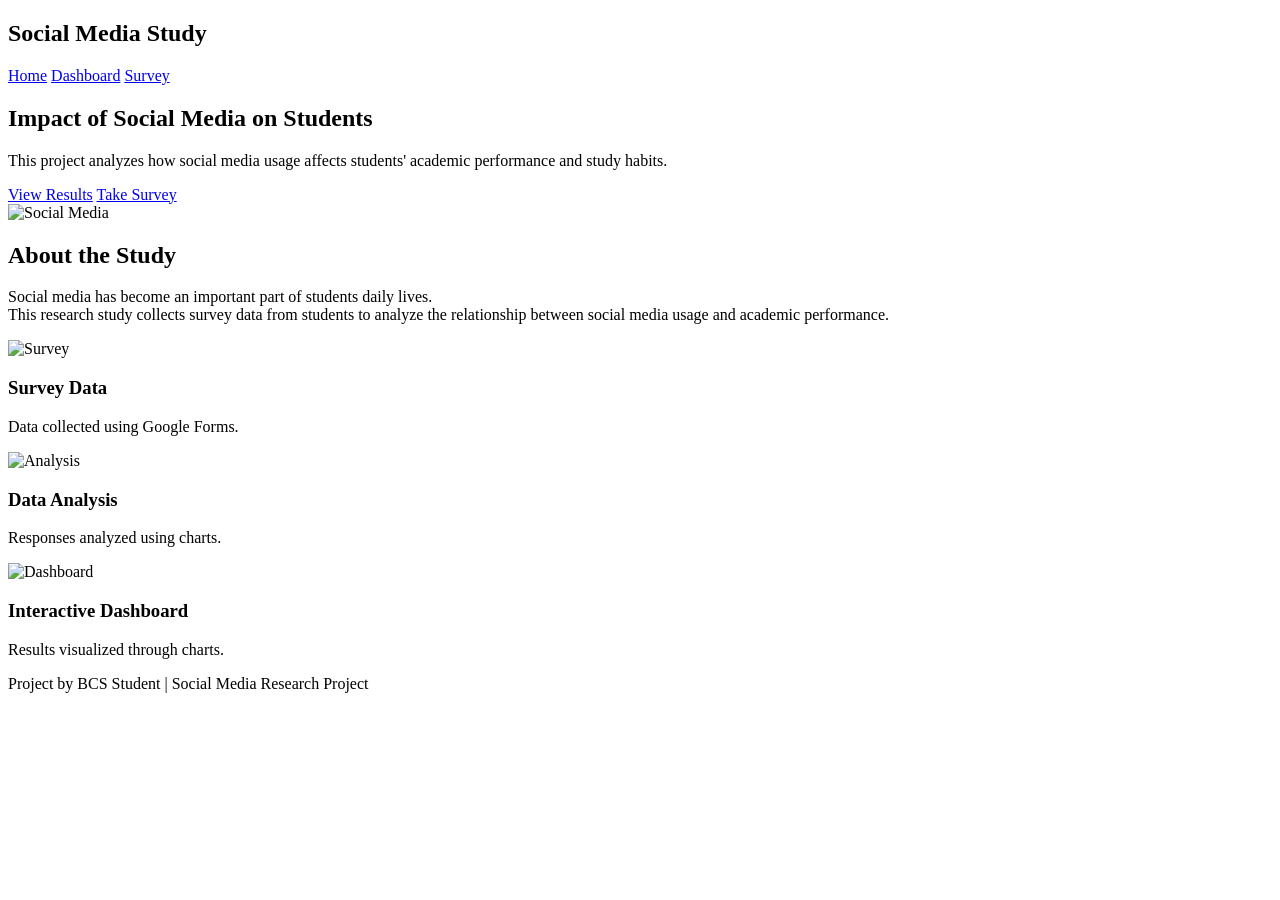
==== index.html @ c2b72953 "Add files via upload" ====
<!DOCTYPE html>
<html>
<head>
<title>Social Media Impact on Studies</title>
<link rel="stylesheet" href="css/style.css">
</head>

<body>

<header class="navbar">
<h2>Social Media Study</h2>

<nav>
<a href="index.html">Home</a>
<a href="dashboard.html">Dashboard</a>
<a href="https://docs.google.com/forms/d/e/1FAIpQLSfhNblCcrlz4e8D6Pw_XtzyBenYHLRHSSJKo-0KEYZOXfsjbg/viewform?usp=publish-editor">Survey</a>
</nav>

</header>


<!-- HERO SECTION -->

<section class="hero">

<div class="hero-text">

<h1>Impact of Social Media on Students</h1>

<p>
This project analyzes how social media usage affects
students' academic performance and study habits.
</p>

<a href="dashboard.html" class="btn">View Results</a>

<a href="https://docs.google.com/forms/d/e/1FAIpQLSfhNblCcrlz4e8D6Pw_XtzyBenYHLRHSSJKo-0KEYZOXfsjbg/viewform?usp=publish-editor" class="btn">
Take Survey
</a>

</div>


<div class="hero-image">
<img src="images/social-media.jpg" alt="Social Media" width="400">
</div>

</section>


<!-- ABOUT SECTION -->

<section class="about">

<h2>About the Study</h2>

<p>
Social media has become an important part of students
daily lives.<br> 
This research study collects survey data
from students to analyze the relationship between
social media usage and academic performance.
</p>

</section>


<!-- FEATURES SECTION -->

<section class="features">

<div class="card">
<img src="images/survey.jpg" alt="Survey">
<h3>Survey Data</h3>
<p>Data collected using Google Forms.</p>
</div>

<div class="card">
<img src="images/analysis.jpg" alt="Analysis">
<h3>Data Analysis</h3>
<p>Responses analyzed using charts.</p>
</div>

<div class="card">
<img src="images/dashboard.jpg" alt="Dashboard">
<h3>Interactive Dashboard</h3>
<p>Results visualized through charts.</p>
</div>

</section>


<!-- FOOTER -->

<footer>

<p>Project by BCS Student | Social Media Research Project</p>

</footer>

</body>
</html>
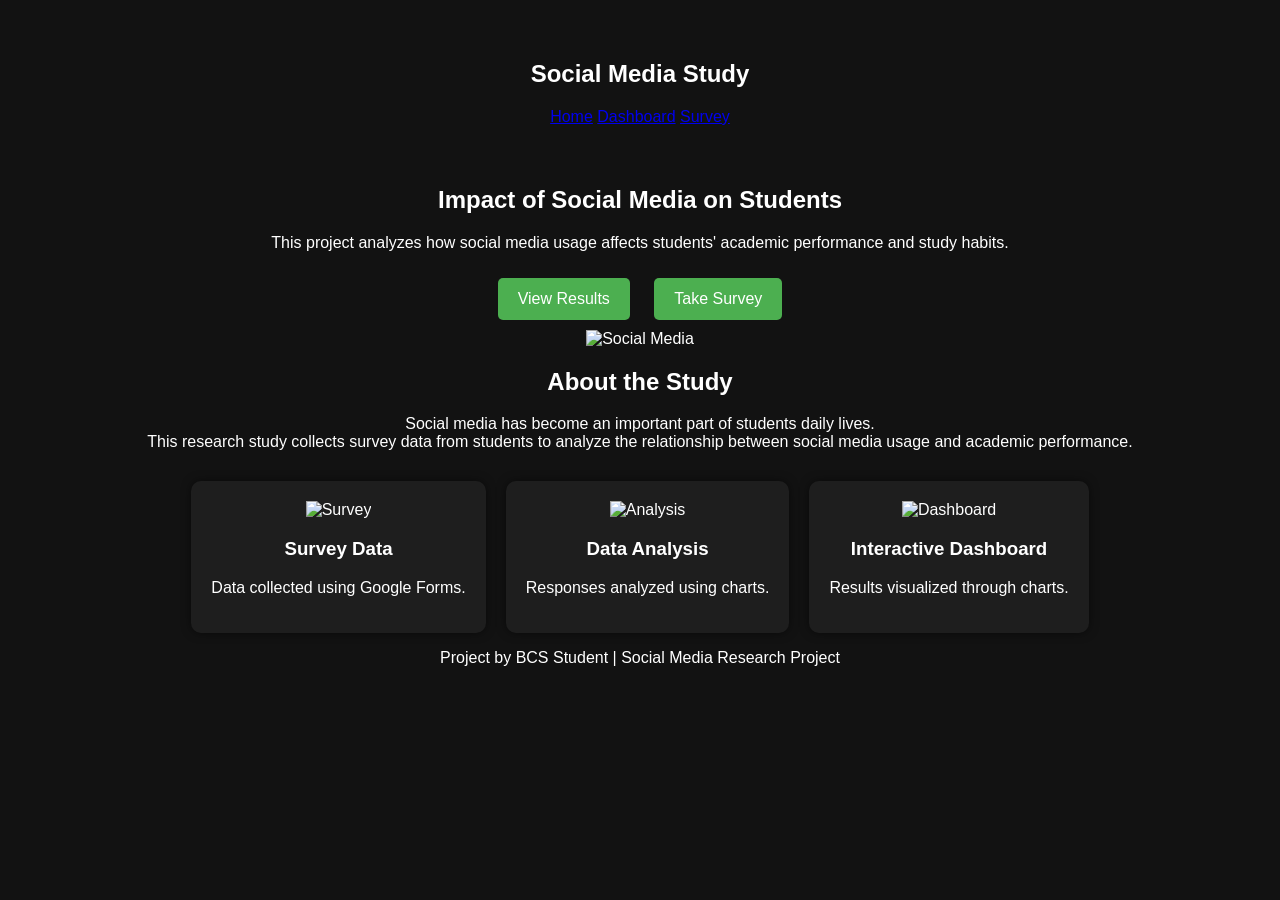
==== commit 55288dc5: "Fix CSS path in index.html" ====
--- a/index.html
+++ b/index.html
@@ -2,7 +2,7 @@
 <html>
 <head>
 <title>Social Media Impact on Studies</title>
-<link rel="stylesheet" href="css/style.css">
+<link rel="stylesheet" href="style.css">
 </head>
 
 <body>
--- a/style.css
+++ b/style.css
@@ -0,0 +1,67 @@
+body{
+font-family:Arial;
+background:#121212;
+color:white;
+margin:0;
+text-align:center;
+}
+
+header{
+padding:40px;
+}
+
+.title{
+margin-top:20px;
+}
+
+.dashboard{
+display:grid;
+grid-template-columns:repeat(auto-fit,minmax(350px,1fr));
+gap:30px;
+padding:40px;
+}
+
+.image-row{
+display:flex;
+justify-content:center;
+gap:20px;
+margin-top:30px;
+}
+
+.features{
+display:flex;
+justify-content:center;
+align-items:center;
+gap:20px;
+margin-top:30px;
+}
+
+.features img{
+width:150px;
+height:auto;
+}
+
+.image-row img{
+width:170px;
+padding:10px;
+background:white;
+box-shadow:0 2px 8px rgba(0,0,0,0.2);
+border-radius:10px;
+}
+
+.card{
+background:#1e1e1e;
+padding:20px;
+border-radius:10px;
+box-shadow:0 0 10px rgba(0,0,0,0.5);
+}
+
+.btn{
+display:inline-block;
+padding:12px 20px;
+margin:10px;
+background:#4CAF50;
+color:white;
+text-decoration:none;
+border-radius:5px;
+}
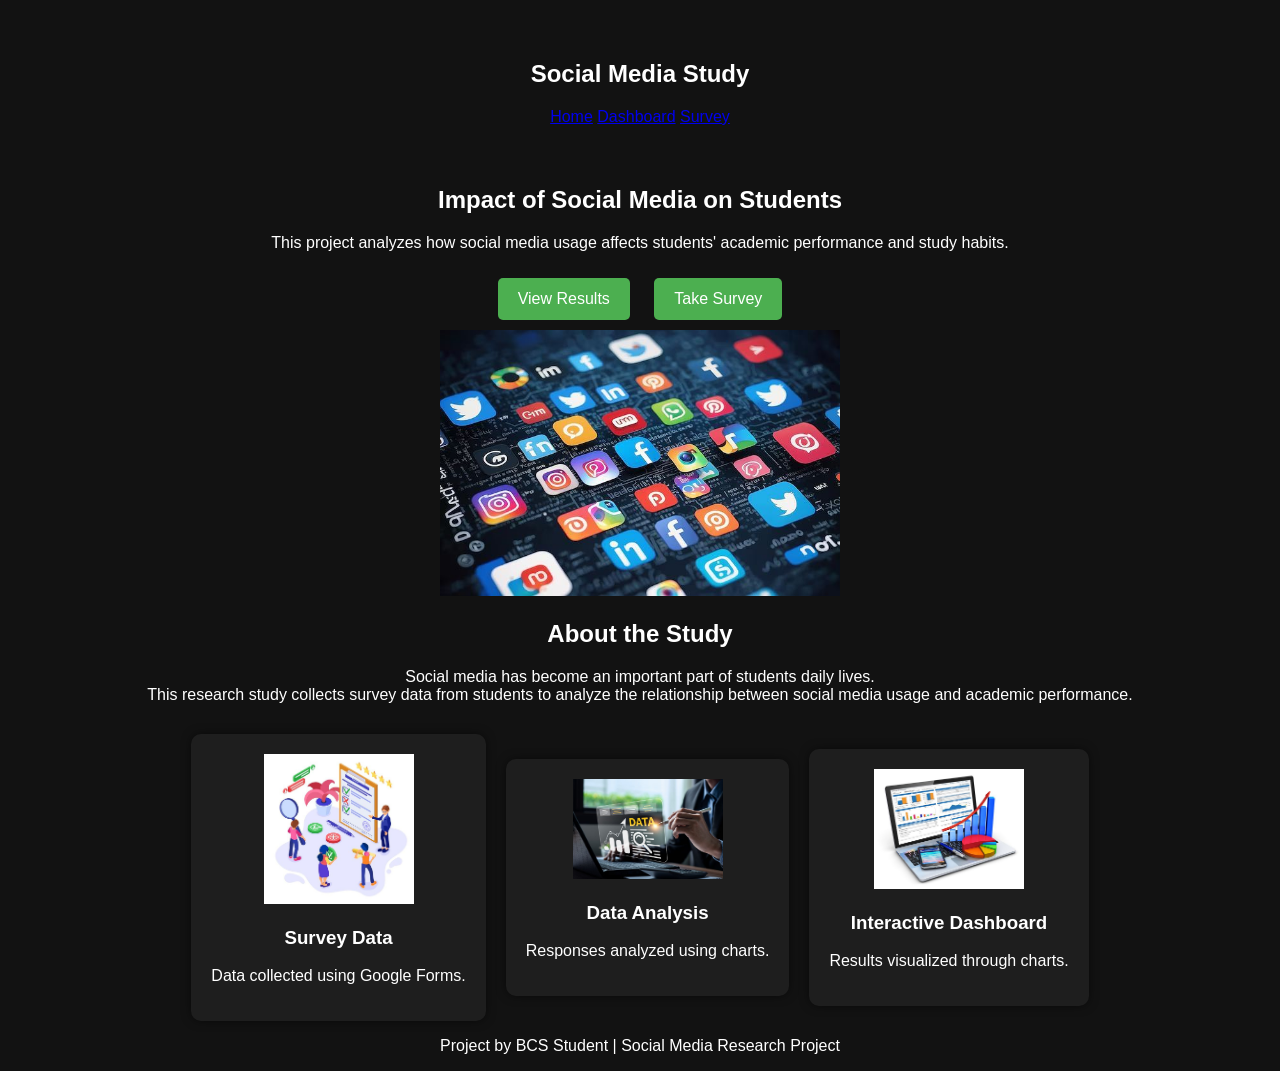
==== commit bebb9443: "Update index.html" ====
--- a/index.html
+++ b/index.html
@@ -42,7 +42,7 @@
 
 
 <div class="hero-image">
-<img src="images/social-media.jpg" alt="Social Media" width="400">
+<img src="social-media.jpg" alt="Social Media" width="400">
 </div>
 
 </section>
@@ -70,19 +70,19 @@
 <section class="features">
 
 <div class="card">
-<img src="images/survey.jpg" alt="Survey">
+<img src="survey.jpg" alt="Survey">
 <h3>Survey Data</h3>
 <p>Data collected using Google Forms.</p>
 </div>
 
 <div class="card">
-<img src="images/analysis.jpg" alt="Analysis">
+<img src="analysis.jpg" alt="Analysis">
 <h3>Data Analysis</h3>
 <p>Responses analyzed using charts.</p>
 </div>
 
 <div class="card">
-<img src="images/dashboard.jpg" alt="Dashboard">
+<img src="dashboard.jpg" alt="Dashboard">
 <h3>Interactive Dashboard</h3>
 <p>Results visualized through charts.</p>
 </div>
